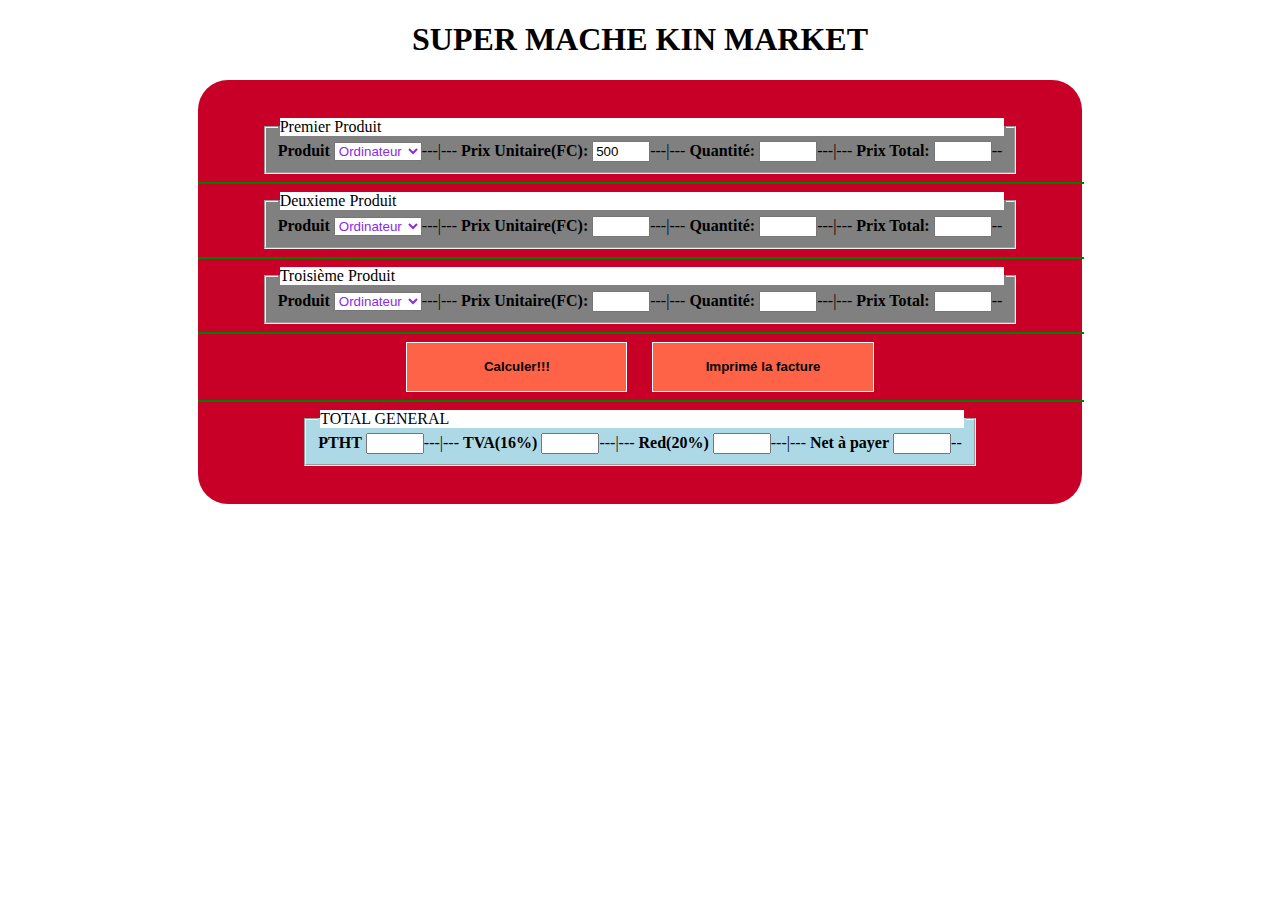
==== html/Super.html @ c44585c2 "classwork" ====
<!DOCTYPE html>
<html lang="en">
<head>
    <meta charset="UTF-8">
    <meta http-equiv="X-UA-Compatible" content="IE=edge">
    <meta name="viewport" content="width=device-width, initial-scale=1.0">
    <title>Formulaire Super Marche</title>
    <style>
        h1{
            width: 100%;
            text-align: center;
        }
        fieldset{
            width: 149%;
            margin: auto;
            background-color: grey;
            width: fit-content;
        }
        .button{

            grid-template-columns: 25% 25%;
            grid-template-rows: auto;
            justify-content: center;
            align-items: center;
            grid-gap: 25px;

        }
        input{

            width: 50px;
        }
        label{
            font-weight: bold;
        }
        hr{
            width: 100%;
            border: 1px solid green;
        }
        .Background{
            width: 70%;
            margin: auto;
            border-radius: 30px;
            padding-top:3%;
            padding-bottom:3%;
        }
        legend{

            width:100% ;
        }
        select{

            color: blueviolet;
        }
        button{
            
            height: 50px;
            font-weight: bold;
        }
    </style>
</head>
<body>
    <h1>SUPER MACHE KIN MARKET</h1>
    <div class="Background" style="background-color: rgb(200, 0, 39);">
        <form action="">
            <fieldset style="">
                <legend><div style="background-color: white;" >Premier Produit</div></legend>
                <label for="">Produit</label>
                <select name="" id="Produit1" onchange="Produit()">
                    <option value="Ordinateur">Ordinateur</option>
                    <option value="Telephone">Telephone</option>
                    <option value="Pain au lait">Pain au lait</option>
                </select>---|---
                <label for="">Prix Unitaire(FC):</label>
                <input type="text" id="Pu1">---|---
                <label for="">Quantité:</label>
                <input type="text">---|---
                <label for="">Prix Total:</label>
                <input type="text">--
            </fieldset>
            <hr>
            <fieldset>
                <legend><div style="background-color: white;" >Deuxieme Produit</div></legend>
                <label for="">Produit</label>
                <select name="">
                    <option value="Ordinateur">Ordinateur</option>
                    <option value="Telephone">Telephone</option>
                    <option value="Pain au lait">Pain au lait</option>
                </select>---|---
                <label for="">Prix Unitaire(FC):</label>
                <input type="text">---|---
                <label for="">Quantité:</label>
                <input type="text">---|---
                <label for="">Prix Total:</label>
                <input type="text">--
            </fieldset>
            <hr>
            <fieldset>
                <legend><div style="background-color: white;" >Troisième Produit</div></legend>
                <label for="">Produit</label>
                <select name="" id="">
                    <option value="Ordinateur">Ordinateur</option>
                    <option value="Telephone">Telephone</option>
                    <option value="Pain au lait">Pain au lait</option>
                </select>---|---
                <label for="">Prix Unitaire(FC):</label>
                <input type="text">---|---
                <label for="">Quantité:</label>
                <input type="text">---|---
                <label for="">Prix Total:</label>
                <input type="text">--
            </fieldset>
            <hr>
            <div class="button" style="display:grid;">
            <button type="" style="background-color: tomato; border: 1px solid white;">Calculer!!!</button>
            <button type="" style="background-color: tomato; border:1px solid white;">Imprimé la facture</button>
            </div>
            <hr>
            <fieldset style="background-color: lightblue;">
                <legend><div style="background-color: white;" >TOTAL GENERAL</div></legend>
                <label for="">PTHT</label>
               <input type="text" readonly>---|---
                <label for="">TVA(16%)</label>
                <input type="text" readonly>---|---
                <label for="">Red(20%)</label>
                <input type="text" readonly>---|---
                <label for="">Net à payer</label>
                <input type="text" readonly>--
            </fieldset>
        </form> 
    </div>
</body>
<script src="super.js">
</script>
</html>
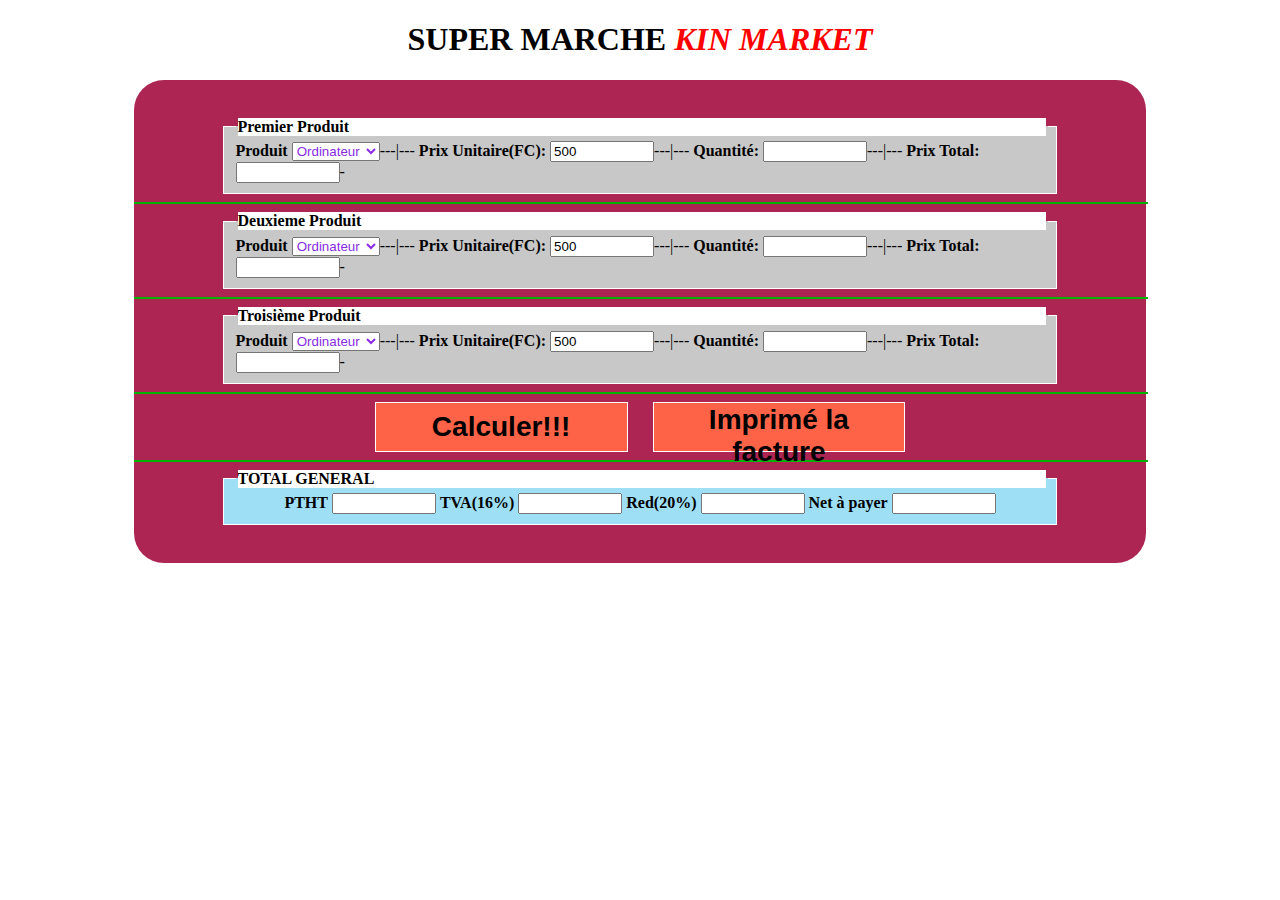
==== commit 4e73d5d5: "classwork" ====
--- a/html/Super.html
+++ b/html/Super.html
@@ -6,15 +6,26 @@
     <meta name="viewport" content="width=device-width, initial-scale=1.0">
     <title>Formulaire Super Marche</title>
     <style>
+        /* form{
+            width: %;
+            margin: auto;
+            border: 5px solid white;
+        } */
+        body{
+
+            background-image: url(../img/kinmarket.jpeg);
+        }
         h1{
             width: 100%;
             text-align: center;
         }
         fieldset{
-            width: 149%;
+
+            width:80%;
             margin: auto;
-            background-color: grey;
-            width: fit-content;
+            background-color: rgb(200, 200, 200);
+            /* width: fit-content; */
+            border: 1px solid white;
         }
         .button{
 
@@ -27,25 +38,29 @@
         }
         input{
 
-            width: 50px;
+            width: 96px;
         }
         label{
             font-weight: bold;
         }
         hr{
             width: 100%;
-            border: 1px solid green;
+            border: 1px solid rgb(2, 180, 2);
         }
         .Background{
-            width: 70%;
+
+            width: 80%;
             margin: auto;
+            /* height: 400px; */
             border-radius: 30px;
             padding-top:3%;
             padding-bottom:3%;
+            background-color: rgb(173, 38, 83);
         }
         legend{
 
-            width:100% ;
+            width:100%;
+            font-weight: bold;
         }
         select{
 
@@ -55,79 +70,82 @@
             
             height: 50px;
             font-weight: bold;
+            font-size:28px;
         }
     </style>
 </head>
 <body>
-    <h1>SUPER MACHE KIN MARKET</h1>
-    <div class="Background" style="background-color: rgb(200, 0, 39);">
-        <form action="">
-            <fieldset style="">
+    <h1>SUPER MARCHE <span style="color: red; font-style: italic;">KIN MARKET</span></h1>
+    <!-- <div > -->
+        <form class="Background">
+            <fieldset>
                 <legend><div style="background-color: white;" >Premier Produit</div></legend>
                 <label for="">Produit</label>
-                <select name="" id="Produit1" onchange="Produit()">
+                <select name="" id="Produit1" onchange="Produit('Produit1', 'Pu1')">
                     <option value="Ordinateur">Ordinateur</option>
                     <option value="Telephone">Telephone</option>
                     <option value="Pain au lait">Pain au lait</option>
                 </select>---|---
                 <label for="">Prix Unitaire(FC):</label>
-                <input type="text" id="Pu1">---|---
+                <input type="text" id="Pu1" readonly>---|---
                 <label for="">Quantité:</label>
-                <input type="text">---|---
+                <input type="text" id="qte1" oninput="PrixTotal('qte1', 'Pu1', 'pt1')">---|---
                 <label for="">Prix Total:</label>
-                <input type="text">--
+                <input type="text"  id="pt1" readonly>-
             </fieldset>
             <hr>
             <fieldset>
                 <legend><div style="background-color: white;" >Deuxieme Produit</div></legend>
                 <label for="">Produit</label>
-                <select name="">
+                <select name="" id="Produit2" onchange="Produit('Produit2', 'Pu2')">
                     <option value="Ordinateur">Ordinateur</option>
                     <option value="Telephone">Telephone</option>
                     <option value="Pain au lait">Pain au lait</option>
                 </select>---|---
                 <label for="">Prix Unitaire(FC):</label>
-                <input type="text">---|---
+                <input type="text" id="Pu2">---|---
                 <label for="">Quantité:</label>
-                <input type="text">---|---
+                <input type="text" id="qte2" oninput="PrixTotal('qte2', 'Pu2', 'pt2')">---|---
                 <label for="">Prix Total:</label>
-                <input type="text">--
+                <input type="text" id="pt2">-
             </fieldset>
             <hr>
             <fieldset>
                 <legend><div style="background-color: white;" >Troisième Produit</div></legend>
                 <label for="">Produit</label>
-                <select name="" id="">
+                <select name="" id="Produit3" onchange="Produit('Produit3', 'Pu3')">
                     <option value="Ordinateur">Ordinateur</option>
                     <option value="Telephone">Telephone</option>
                     <option value="Pain au lait">Pain au lait</option>
                 </select>---|---
                 <label for="">Prix Unitaire(FC):</label>
-                <input type="text">---|---
+                <input type="text" id="Pu3">---|---
                 <label for="">Quantité:</label>
-                <input type="text">---|---
+                <input type="text" id="qte3" oninput="PrixTotal('qte3', 'Pu3', 'pt3')">---|---
                 <label for="">Prix Total:</label>
-                <input type="text">--
+                <input type="text" id="pt3">-
             </fieldset>
             <hr>
             <div class="button" style="display:grid;">
-            <button type="" style="background-color: tomato; border: 1px solid white;">Calculer!!!</button>
+            <button style="background-color: tomato; border: 1px solid white;" onclick="sum()">Calculer!!!</button>
             <button type="" style="background-color: tomato; border:1px solid white;">Imprimé la facture</button>
             </div>
             <hr>
-            <fieldset style="background-color: lightblue;">
+            <fieldset style="background-color: rgb(158, 223, 245);">
                 <legend><div style="background-color: white;" >TOTAL GENERAL</div></legend>
+            <center>
                 <label for="">PTHT</label>
-               <input type="text" readonly>---|---
+               <input type="text" readonly id="PTHT">
                 <label for="">TVA(16%)</label>
-                <input type="text" readonly>---|---
+                <input type="text" readonly id="Tva">
                 <label for="">Red(20%)</label>
-                <input type="text" readonly>---|---
+                <input type="text" readonly id="Red">
                 <label for="">Net à payer</label>
-                <input type="text" readonly>--
+                <input type="text" readonly id="Net">
+            </center>
             </fieldset>
         </form> 
-    </div>
+    <!-- </div> -->
 </body>
 <script src="super.js">
 </script>
